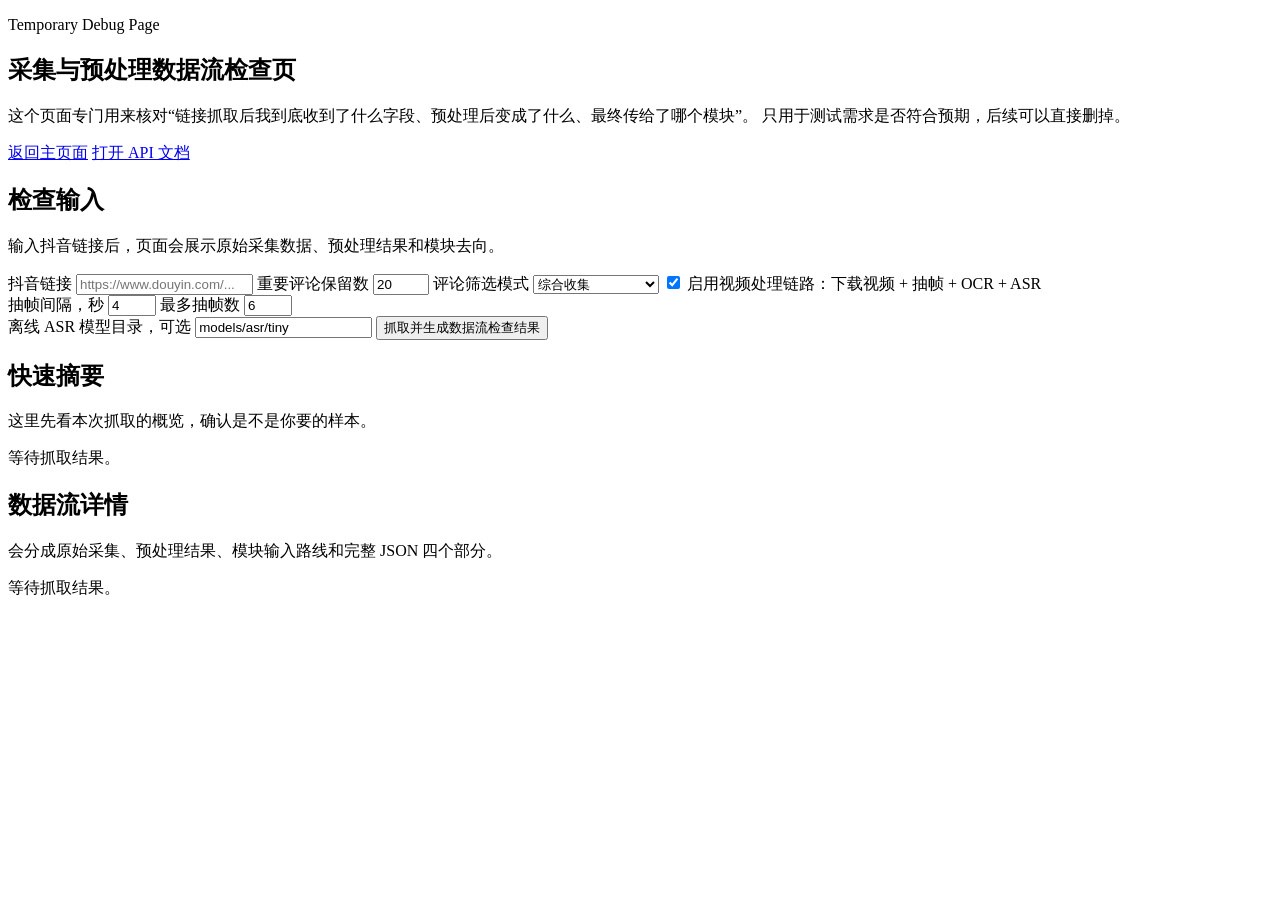
==== app/static/trace.html @ 60224dd3 "Complete modular collection, debug trace, and comment selection workflow" ====
<!DOCTYPE html>
<html lang="zh-CN">
  <head>
    <meta charset="UTF-8" />
    <meta name="viewport" content="width=device-width, initial-scale=1.0" />
    <title>数据流检查页</title>
    <link rel="stylesheet" href="/static/style.css" />
  </head>
  <body>
    <div class="bg-orb orb-a"></div>
    <div class="bg-orb orb-b"></div>
    <main class="shell">
      <section class="hero">
        <p class="eyebrow">Temporary Debug Page</p>
        <h1>采集与预处理数据流检查页</h1>
        <p class="lead">
          这个页面专门用来核对“链接抓取后我到底收到了什么字段、预处理后变成了什么、最终传给了哪个模块”。
          只用于测试需求是否符合预期，后续可以直接删掉。
        </p>
        <div class="hero-actions">
          <a class="secondary" href="/" rel="noreferrer">返回主页面</a>
          <a class="secondary" href="/docs" target="_blank" rel="noreferrer">打开 API 文档</a>
        </div>
      </section>

      <section class="grid debug-grid">
        <div class="panel">
          <div class="panel-head">
            <h2>检查输入</h2>
            <p>输入抖音链接后，页面会展示原始采集数据、预处理结果和模块去向。</p>
          </div>
          <form id="trace-form" class="form">
            <label>
              <span>抖音链接</span>
              <input id="source_url" placeholder="https://www.douyin.com/..." />
            </label>
            <label>
              <span>重要评论保留数</span>
              <input id="max_comments" type="number" min="1" max="100" value="20" />
            </label>
            <label>
              <span>评论筛选模式</span>
              <select id="comment_selection_mode">
                <option value="comprehensive" selected>综合收集</option>
                <option value="engagement">按点赞和互动优先</option>
                <option value="recent">按最近时间优先</option>
                <option value="risk">按风险关键词优先</option>
              </select>
            </label>
            <label class="checkbox-row">
              <input id="process_video" type="checkbox" checked />
              <span>启用视频处理链路：下载视频 + 抽帧 + OCR + ASR</span>
            </label>
            <div class="inline-fields">
              <label>
                <span>抽帧间隔，秒</span>
                <input id="frame_interval_seconds" type="number" min="1" max="30" step="1" value="4" />
              </label>
              <label>
                <span>最多抽帧数</span>
                <input id="max_frames" type="number" min="1" max="24" step="1" value="6" />
              </label>
            </div>
            <label>
              <span>离线 ASR 模型目录，可选</span>
              <input id="asr_model_path" value="models/asr/tiny" />
            </label>
            <button class="primary full" type="submit">抓取并生成数据流检查结果</button>
          </form>
        </div>

        <div class="stack">
          <div class="panel compact">
            <div class="panel-head">
              <h2>快速摘要</h2>
              <p>这里先看本次抓取的概览，确认是不是你要的样本。</p>
            </div>
            <div id="trace-summary" class="result empty">等待抓取结果。</div>
          </div>

          <div class="panel compact panel-fill">
            <div class="panel-head">
              <h2>数据流详情</h2>
              <p>会分成原始采集、预处理结果、模块输入路线和完整 JSON 四个部分。</p>
            </div>
            <div id="trace-detail" class="result empty">等待抓取结果。</div>
          </div>
        </div>
      </section>
    </main>

    <script src="/static/trace.js"></script>
  </body>
</html>
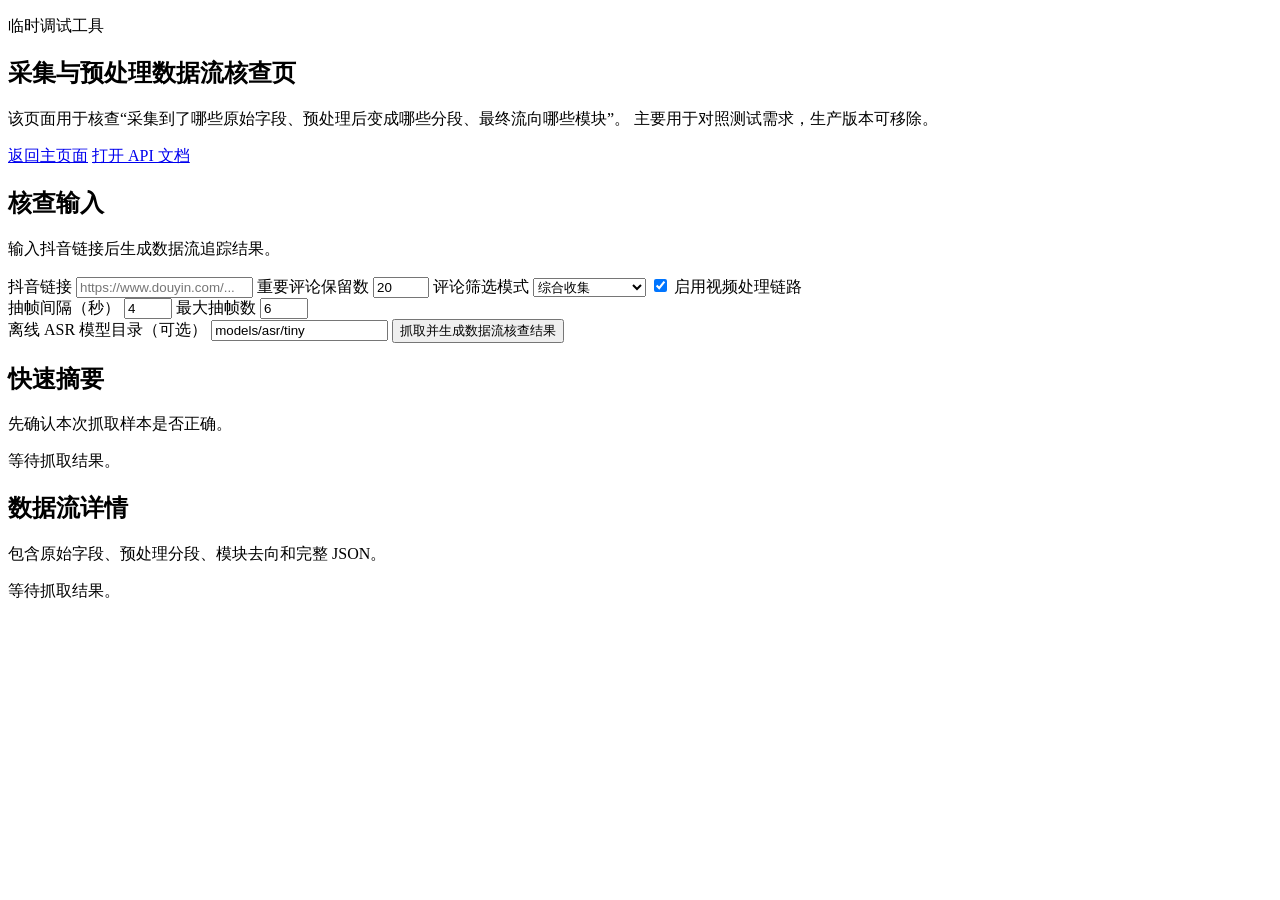
==== commit ffbcf7a3: "feat: 完善多模块研判链路并重写技术汇报README" ====
--- a/app/static/trace.html
+++ b/app/static/trace.html
@@ -3,7 +3,7 @@
   <head>
     <meta charset="UTF-8" />
     <meta name="viewport" content="width=device-width, initial-scale=1.0" />
-    <title>数据流检查页</title>
+    <title>数据流核查页 - 基于多智能体协作的短视频社区有害内容检测与告警系统</title>
     <link rel="stylesheet" href="/static/style.css" />
   </head>
   <body>
@@ -11,11 +11,11 @@
     <div class="bg-orb orb-b"></div>
     <main class="shell">
       <section class="hero">
-        <p class="eyebrow">Temporary Debug Page</p>
-        <h1>采集与预处理数据流检查页</h1>
+        <p class="eyebrow">临时调试工具</p>
+        <h1>采集与预处理数据流核查页</h1>
         <p class="lead">
-          这个页面专门用来核对“链接抓取后我到底收到了什么字段、预处理后变成了什么、最终传给了哪个模块”。
-          只用于测试需求是否符合预期，后续可以直接删掉。
+          该页面用于核查“采集到了哪些原始字段、预处理后变成哪些分段、最终流向哪些模块”。
+          主要用于对照测试需求，生产版本可移除。
         </p>
         <div class="hero-actions">
           <a class="secondary" href="/" rel="noreferrer">返回主页面</a>
@@ -26,8 +26,8 @@
       <section class="grid debug-grid">
         <div class="panel">
           <div class="panel-head">
-            <h2>检查输入</h2>
-            <p>输入抖音链接后，页面会展示原始采集数据、预处理结果和模块去向。</p>
+            <h2>核查输入</h2>
+            <p>输入抖音链接后生成数据流追踪结果。</p>
           </div>
           <form id="trace-form" class="form">
             <label>
@@ -42,30 +42,30 @@
               <span>评论筛选模式</span>
               <select id="comment_selection_mode">
                 <option value="comprehensive" selected>综合收集</option>
-                <option value="engagement">按点赞和互动优先</option>
-                <option value="recent">按最近时间优先</option>
-                <option value="risk">按风险关键词优先</option>
+                <option value="engagement">点赞/互动优先</option>
+                <option value="recent">最近时间优先</option>
+                <option value="risk">风险关键词优先</option>
               </select>
             </label>
             <label class="checkbox-row">
               <input id="process_video" type="checkbox" checked />
-              <span>启用视频处理链路：下载视频 + 抽帧 + OCR + ASR</span>
+              <span>启用视频处理链路</span>
             </label>
             <div class="inline-fields">
               <label>
-                <span>抽帧间隔，秒</span>
+                <span>抽帧间隔（秒）</span>
                 <input id="frame_interval_seconds" type="number" min="1" max="30" step="1" value="4" />
               </label>
               <label>
-                <span>最多抽帧数</span>
+                <span>最大抽帧数</span>
                 <input id="max_frames" type="number" min="1" max="24" step="1" value="6" />
               </label>
             </div>
             <label>
-              <span>离线 ASR 模型目录，可选</span>
+              <span>离线 ASR 模型目录（可选）</span>
               <input id="asr_model_path" value="models/asr/tiny" />
             </label>
-            <button class="primary full" type="submit">抓取并生成数据流检查结果</button>
+            <button class="primary full" type="submit">抓取并生成数据流核查结果</button>
           </form>
         </div>
 
@@ -73,7 +73,7 @@
           <div class="panel compact">
             <div class="panel-head">
               <h2>快速摘要</h2>
-              <p>这里先看本次抓取的概览，确认是不是你要的样本。</p>
+              <p>先确认本次抓取样本是否正确。</p>
             </div>
             <div id="trace-summary" class="result empty">等待抓取结果。</div>
           </div>
@@ -81,7 +81,7 @@
           <div class="panel compact panel-fill">
             <div class="panel-head">
               <h2>数据流详情</h2>
-              <p>会分成原始采集、预处理结果、模块输入路线和完整 JSON 四个部分。</p>
+              <p>包含原始字段、预处理分段、模块去向和完整 JSON。</p>
             </div>
             <div id="trace-detail" class="result empty">等待抓取结果。</div>
           </div>
